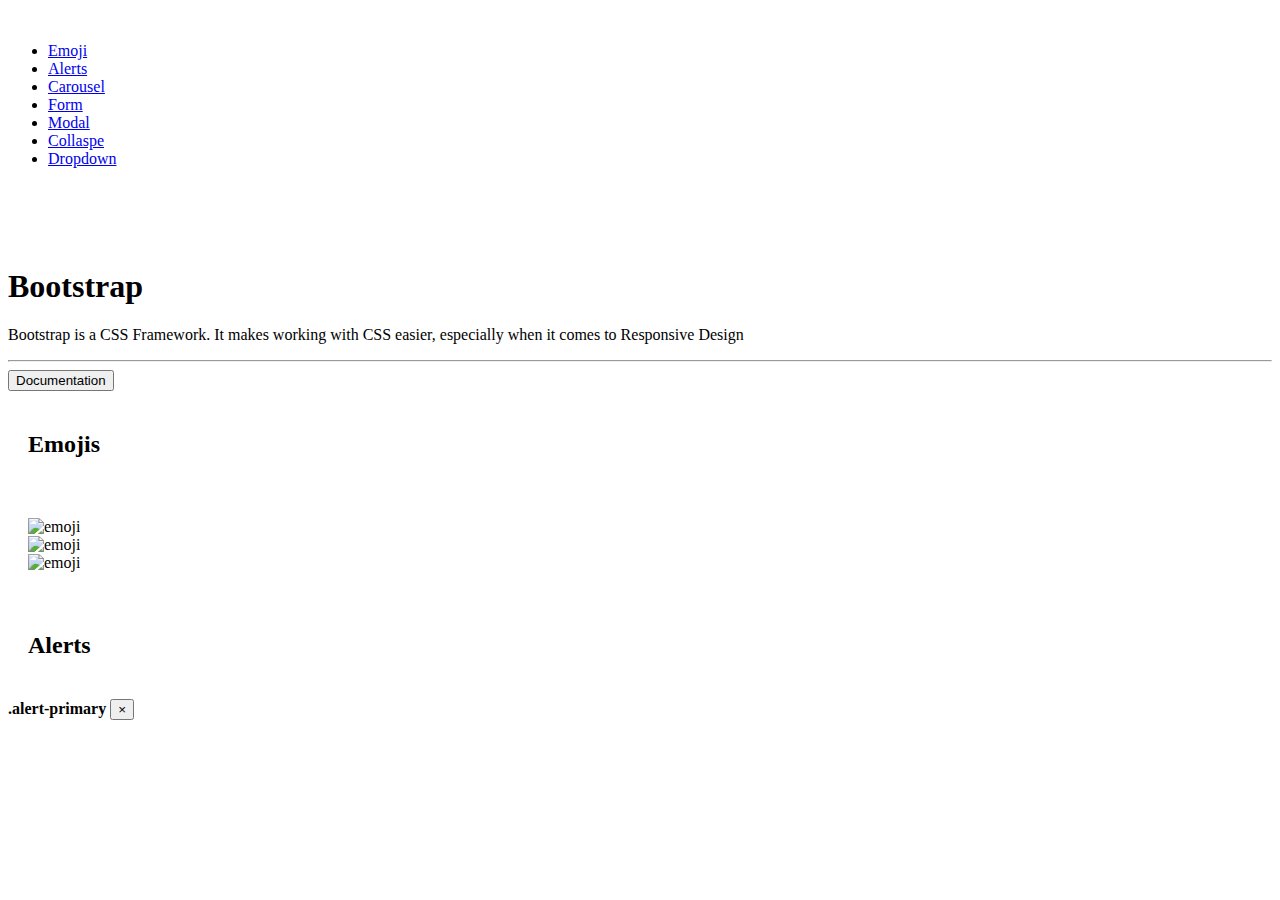
==== code-along/07_29/index.html @ ac39d68e "Added alert" ====
<!DOCTYPE html>
<html lang="en">
<head>
    <meta charset="UTF-8">
    <meta name="viewport" content="width=device-width, initial-scale=1.0">
    <title>Bootstrap</title>
    <link rel="stylesheet" href="https://stackpath.bootstrapcdn.com/bootstrap/4.5.0/css/bootstrap.min.css" integrity="sha384-9aIt2nRpC12Uk9gS9baDl411NQApFmC26EwAOH8WgZl5MYYxFfc+NcPb1dKGj7Sk" crossorigin="anonymous">
    <link rel="stylesheet" href="styles.css">
</head>
<body>
    <div class="container-fluid">

    <!--Navbar-->
    <nav class="navbar fixed-top navbar-dark bg-dark">
        <a href="#" class="navbar-brand">
            <img height="30" src="http://static1.squarespace.com/static/55c4ffcfe4b0b6679a5a2ff5/t/55c927aee4b0389a4f23a090/1594054577323/?format=1500w" alt="">
        </a>
        <ul class="nav">
            <li class="nav-item">
                <a href="#Emoji" class="nav-link active">Emoji</a>
            </li>
            <li class="nav-item">
                <a href="#Alerts" class="nav-link active">Alerts</a>
            </li>
            <li class="nav-item">
                <a href="#Carousel" class="nav-link active">Carousel</a>
            </li>
            <li class="nav-item">
                <a href="#Form" class="nav-link active">Form</a>
            </li> 
            <li class="nav-item">
                <a href="#Modal" class="nav-link active">Modal</a>
            </li>
            <li class="nav-item">
                <a href="#Collaspe" class="nav-link active">Collaspe</a>
            </li>
            <li class="nav-item">
                <a href="#Dropdown" class="nav-link active">Dropdown</a>
            </li>
        </ul>
    </nav>

    <!--Jumbotron-->
    <div class="jumbotron">
        <h1 class="display-4">Bootstrap</h1>
        <p>Bootstrap is a CSS Framework. It makes working with CSS easier, especially when it comes to Responsive Design</p>
        <hr>
        <button href="https://getbootstrap.com/docs/4.5/getting-started/introduction/" class="btn btn-danger">Documentation</button>
    </div>

    <!--Emojis-->
        <div id="emojis" class="row">
            <h2 class="Section-header">Emojis</h2>
        </div>
        <div class="row">
            <div id="column-1" class="col-2 text-center">
                <img class="icon" width="40" src="https://cdn.shopify.com/s/files/1/1061/1924/products/Crying_Emoji_Icon_2_70x70.png?v=1485577094" alt="emoji">
            </div>
            <div id="column-2" class="col-8 text-center">
                 <img class="icon" width="40" src="https://cdn.shopify.com/s/files/1/1061/1924/files/9_70x70.png?10625385272054259166" alt="emoji">
            </div>
            <div id="column-3" class="col-2 text-center">
                 <img class="icon" width="40" src="https://cdn.shopify.com/s/files/1/1061/1924/products/Dizzy_Emoji_Icon_ac9b8e32-707e-4cae-9ea7-5ad1c136e2d9_70x70.png?v=1485573414" alt="emoji">
            </div>
        </div>

        <!--Alerts-->
        <div id="alerts" class="row">
            <h2 class="Section-header">Alerts</h2>
        </div>
        <div class="alert alert-primary alert-dismissable fade show" role="alert">
                <strong>.alert-primary</strong>
                <button type="button" class="close" data-dismiss="alert" aria-label="Close">
                    <span aria-hidden="true">&times;</span>
                </button>
        </div>

        <!--Carousel-->

        <!--Form-->

        <!--Modal-->

        <!--Collaspe-->

        <!--Dropdown-->

    </div>
    <!--<div class="container-sm">100% wide until small breakpoint</div>
    <div class="container-md">100% wide until medium breakpoint</div>
    <div class="container-lg">100% wide until large breakpoint</div>
    <div class="container-xl">100% wide until extra large breakpoint</div>-->
    
    <script src="https://code.jquery.com/jquery-3.5.1.slim.min.js" integrity="sha384-DfXdz2htPH0lsSSs5nCTpuj/zy4C+OGpamoFVy38MVBnE+IbbVYUew+OrCXaRkfj" crossorigin="anonymous"></script>
    <script src="https://cdn.jsdelivr.net/npm/popper.js@1.16.0/dist/umd/popper.min.js" integrity="sha384-Q6E9RHvbIyZFJoft+2mJbHaEWldlvI9IOYy5n3zV9zzTtmI3UksdQRVvoxMfooAo" crossorigin="anonymous"></script>
    <script src="https://stackpath.bootstrapcdn.com/bootstrap/4.5.0/js/bootstrap.min.js" integrity="sha384-OgVRvuATP1z7JjHLkuOU7Xw704+h835Lr+6QL9UvYjZE3Ipu6Tp75j7Bh/kR0JKI" crossorigin="anonymous"></script>
</body>
</html>
---- code-along/07_29/styles.css ----
.container-fluid{
    /* background-color: lightblue; */
    height: 100px;
}

.jumbotron{
    margin-top: 100px;
}

.row{
    padding: 20px;
}

.container-sm{
    background-color: lightcoral;
}

.container-md{
    background-color:lightgreen;
}

.container-lg{
    background-color:lightgrey;
}

.container-xl{
    background-color:lightyellow;
}

#column-1 {
    /* background-color:lightslategray;  */
}

#column-2 {
    /* background-color:lightgreen; */
}

#column-3 {
    /* background-color:lightsalmon; */
}

.section-header {
    margin-bottom: 20px;
}
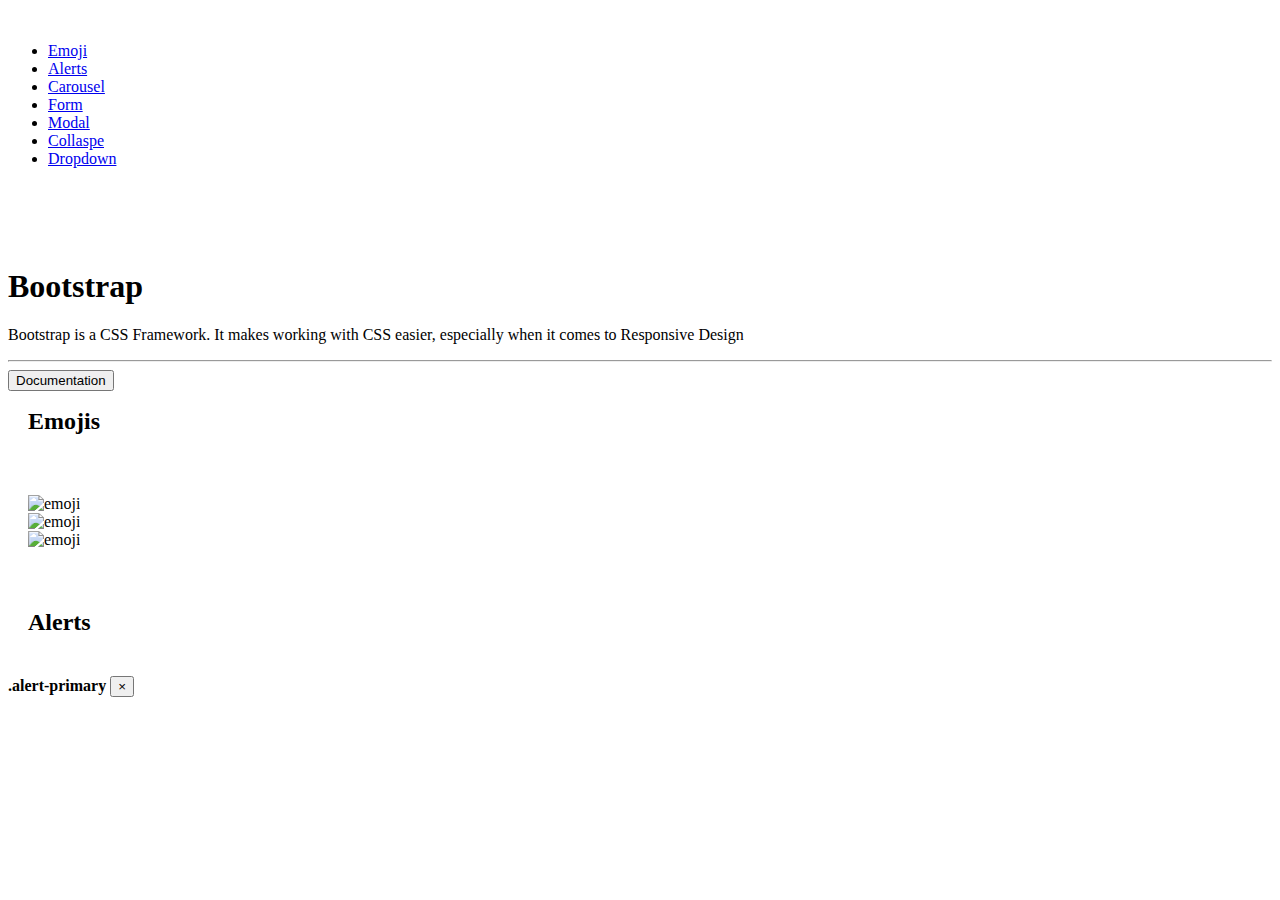
==== commit 4a211c35: "Updated branch" ====
--- a/code-along/07_29/index.html
+++ b/code-along/07_29/index.html
@@ -1,98 +1,110 @@
 <!DOCTYPE html>
 <html lang="en">
+
 <head>
-    <meta charset="UTF-8">
-    <meta name="viewport" content="width=device-width, initial-scale=1.0">
-    <title>Bootstrap</title>
-    <link rel="stylesheet" href="https://stackpath.bootstrapcdn.com/bootstrap/4.5.0/css/bootstrap.min.css" integrity="sha384-9aIt2nRpC12Uk9gS9baDl411NQApFmC26EwAOH8WgZl5MYYxFfc+NcPb1dKGj7Sk" crossorigin="anonymous">
-    <link rel="stylesheet" href="styles.css">
+	<meta charset="UTF-8">
+	<meta name="viewport" content="width=device-width, initial-scale=1.0">
+	<title>Bootstrap</title>
+	<link rel="stylesheet" href="https://stackpath.bootstrapcdn.com/bootstrap/4.5.0/css/bootstrap.min.css"
+		integrity="sha384-9aIt2nRpC12Uk9gS9baDl411NQApFmC26EwAOH8WgZl5MYYxFfc+NcPb1dKGj7Sk" crossorigin="anonymous">
+	<link rel="stylesheet" href="styles.css">
 </head>
+
 <body>
-    <div class="container-fluid">
+<!--Navbar-->
+		<nav class="navbar fixed-top navbar-dark bg-dark">
+			<a href="#" class="navbar-brand">
+				<img height="30" src="http://static1.squarespace.com/static/55c4ffcfe4b0b6679a5a2ff5/t/55c927aee4b0389a4f23a090/1594054577323/?format=1500w" alt="">
+        </a>
+				<ul class="nav">
+					<li class="nav-item">
+						<a href="#Emoji" class="nav-link active">Emoji</a>
+					</li>
+					<li class="nav-item">
+						<a href="#Alerts" class="nav-link active">Alerts</a>
+					</li>
+					<li class="nav-item">
+						<a href="#Carousel" class="nav-link active">Carousel</a>
+					</li>
+					<li class="nav-item">
+						<a href="#Form" class="nav-link active">Form</a>
+					</li>
+					<li class="nav-item">
+						<a href="#Modal" class="nav-link active">Modal</a>
+					</li>
+					<li class="nav-item">
+						<a href="#Collaspe" class="nav-link active">Collaspe</a>
+					</li>
+					<li class="nav-item">
+						<a href="#Dropdown" class="nav-link active">Dropdown</a>
+					</li>
+				</ul>
+		</nav>
 
-    <!--Navbar-->
-    <nav class="navbar fixed-top navbar-dark bg-dark">
-        <a href="#" class="navbar-brand">
-            <img height="30" src="http://static1.squarespace.com/static/55c4ffcfe4b0b6679a5a2ff5/t/55c927aee4b0389a4f23a090/1594054577323/?format=1500w" alt="">
-        </a>
-        <ul class="nav">
-            <li class="nav-item">
-                <a href="#Emoji" class="nav-link active">Emoji</a>
-            </li>
-            <li class="nav-item">
-                <a href="#Alerts" class="nav-link active">Alerts</a>
-            </li>
-            <li class="nav-item">
-                <a href="#Carousel" class="nav-link active">Carousel</a>
-            </li>
-            <li class="nav-item">
-                <a href="#Form" class="nav-link active">Form</a>
-            </li> 
-            <li class="nav-item">
-                <a href="#Modal" class="nav-link active">Modal</a>
-            </li>
-            <li class="nav-item">
-                <a href="#Collaspe" class="nav-link active">Collaspe</a>
-            </li>
-            <li class="nav-item">
-                <a href="#Dropdown" class="nav-link active">Dropdown</a>
-            </li>
-        </ul>
-    </nav>
-
-    <!--Jumbotron-->
-    <div class="jumbotron">
-        <h1 class="display-4">Bootstrap</h1>
-        <p>Bootstrap is a CSS Framework. It makes working with CSS easier, especially when it comes to Responsive Design</p>
-        <hr>
-        <button href="https://getbootstrap.com/docs/4.5/getting-started/introduction/" class="btn btn-danger">Documentation</button>
-    </div>
-
-    <!--Emojis-->
-        <div id="emojis" class="row">
-            <h2 class="Section-header">Emojis</h2>
-        </div>
-        <div class="row">
-            <div id="column-1" class="col-2 text-center">
-                <img class="icon" width="40" src="https://cdn.shopify.com/s/files/1/1061/1924/products/Crying_Emoji_Icon_2_70x70.png?v=1485577094" alt="emoji">
-            </div>
-            <div id="column-2" class="col-8 text-center">
-                 <img class="icon" width="40" src="https://cdn.shopify.com/s/files/1/1061/1924/files/9_70x70.png?10625385272054259166" alt="emoji">
-            </div>
-            <div id="column-3" class="col-2 text-center">
-                 <img class="icon" width="40" src="https://cdn.shopify.com/s/files/1/1061/1924/products/Dizzy_Emoji_Icon_ac9b8e32-707e-4cae-9ea7-5ad1c136e2d9_70x70.png?v=1485573414" alt="emoji">
-            </div>
+        <!--Jumbotron-->
+		<div class="jumbotron mt-5">
+        <div class="container-fluid">
+            <h1 class="display-4">Bootstrap</h1>
+			<p>Bootstrap is a CSS Framework. It makes working with CSS easier, especially when it comes to Responsive
+				Design</p>
+			<hr>
+			<button href="https://getbootstrap.com/docs/4.5/getting-started/introduction/" class="btn btn-danger">Documentation</button>
+		    </div>
         </div>
 
-        <!--Alerts-->
-        <div id="alerts" class="row">
-            <h2 class="Section-header">Alerts</h2>
-        </div>
-        <div class="alert alert-primary alert-dismissable fade show" role="alert">
-                <strong>.alert-primary</strong>
-                <button type="button" class="close" data-dismiss="alert" aria-label="Close">
+	<div class="container-fluid">
+		<!--Emojis-->
+		<div id="emojis" class="row">
+			<h2 class="Section-header">Emojis</h2>
+		</div>
+		<div class="row">
+			<div id="column-1" class="col-2 text-center">
+				<img class="icon" width="40" src="https://cdn.shopify.com/s/files/1/1061/1924/products/Crying_Emoji_Icon_2_70x70.png?v=1485577094" alt="emoji">
+            </div>
+				<div id="column-2" class="col-8 text-center">
+					<img class="icon" width="40" src="https://cdn.shopify.com/s/files/1/1061/1924/files/9_70x70.png?10625385272054259166" alt="emoji">
+            </div>
+					<div id="column-3" class="col-2 text-center">
+						<img class="icon" width="40" src="https://cdn.shopify.com/s/files/1/1061/1924/products/Dizzy_Emoji_Icon_ac9b8e32-707e-4cae-9ea7-5ad1c136e2d9_70x70.png?v=1485573414" alt="emoji">
+            </div>
+					</div>
+
+					<!--Alerts-->
+					<div id="alerts" class="row">
+						<h2 class="Section-header">Alerts</h2>
+					</div>
+					<div class="alert alert-primary alert-dismissable fade show" role="alert">
+						<strong>.alert-primary</strong>
+						<button type="button" class="close" data-dismiss="alert" aria-label="Close">
                     <span aria-hidden="true">&times;</span>
                 </button>
-        </div>
+					</div>
 
-        <!--Carousel-->
+					<!--Carousel-->
 
-        <!--Form-->
+					<!--Form-->
 
-        <!--Modal-->
+					<!--Modal-->
 
-        <!--Collaspe-->
+					<!--Collaspe-->
 
-        <!--Dropdown-->
+					<!--Dropdown-->
 
-    </div>
-    <!--<div class="container-sm">100% wide until small breakpoint</div>
+				</div>
+				<!--<div class="container-sm">100% wide until small breakpoint</div>
     <div class="container-md">100% wide until medium breakpoint</div>
     <div class="container-lg">100% wide until large breakpoint</div>
     <div class="container-xl">100% wide until extra large breakpoint</div>-->
-    
-    <script src="https://code.jquery.com/jquery-3.5.1.slim.min.js" integrity="sha384-DfXdz2htPH0lsSSs5nCTpuj/zy4C+OGpamoFVy38MVBnE+IbbVYUew+OrCXaRkfj" crossorigin="anonymous"></script>
-    <script src="https://cdn.jsdelivr.net/npm/popper.js@1.16.0/dist/umd/popper.min.js" integrity="sha384-Q6E9RHvbIyZFJoft+2mJbHaEWldlvI9IOYy5n3zV9zzTtmI3UksdQRVvoxMfooAo" crossorigin="anonymous"></script>
-    <script src="https://stackpath.bootstrapcdn.com/bootstrap/4.5.0/js/bootstrap.min.js" integrity="sha384-OgVRvuATP1z7JjHLkuOU7Xw704+h835Lr+6QL9UvYjZE3Ipu6Tp75j7Bh/kR0JKI" crossorigin="anonymous"></script>
+
+				<script src="https://code.jquery.com/jquery-3.5.1.slim.min.js"
+					integrity="sha384-DfXdz2htPH0lsSSs5nCTpuj/zy4C+OGpamoFVy38MVBnE+IbbVYUew+OrCXaRkfj"
+					crossorigin="anonymous"></script>
+				<script src="https://cdn.jsdelivr.net/npm/popper.js@1.16.0/dist/umd/popper.min.js"
+					integrity="sha384-Q6E9RHvbIyZFJoft+2mJbHaEWldlvI9IOYy5n3zV9zzTtmI3UksdQRVvoxMfooAo"
+					crossorigin="anonymous"></script>
+				<script src="https://stackpath.bootstrapcdn.com/bootstrap/4.5.0/js/bootstrap.min.js"
+					integrity="sha384-OgVRvuATP1z7JjHLkuOU7Xw704+h835Lr+6QL9UvYjZE3Ipu6Tp75j7Bh/kR0JKI"
+					crossorigin="anonymous"></script>
 </body>
+
 </html>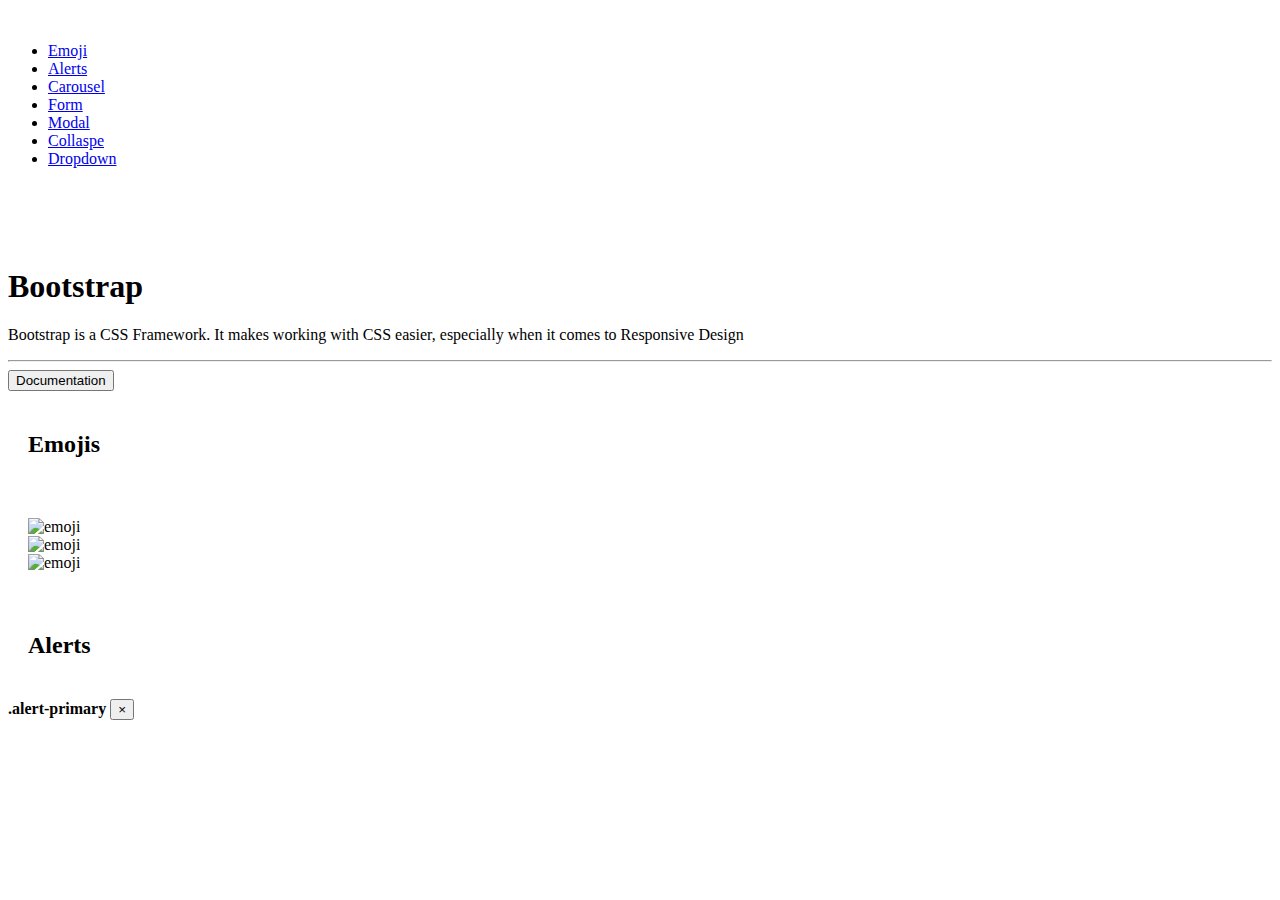
==== commit 8cbe4210: "Bootstrap Update" ====
--- a/code-along/07_29/index.html
+++ b/code-along/07_29/index.html
@@ -16,7 +16,7 @@
 			<a href="#" class="navbar-brand">
 				<img height="30" src="http://static1.squarespace.com/static/55c4ffcfe4b0b6679a5a2ff5/t/55c927aee4b0389a4f23a090/1594054577323/?format=1500w" alt="">
         </a>
-				<ul class="nav">
+				<ul class="nav d-none">
 					<li class="nav-item">
 						<a href="#Emoji" class="nav-link active">Emoji</a>
 					</li>
@@ -42,7 +42,7 @@
 		</nav>
 
         <!--Jumbotron-->
-		<div class="jumbotron mt-5">
+		<div class="jumbotron jumbotron-fluid py-5">
         <div class="container-fluid">
             <h1 class="display-4">Bootstrap</h1>
 			<p>Bootstrap is a CSS Framework. It makes working with CSS easier, especially when it comes to Responsive
--- a/code-along/07_29/styles.css
+++ b/code-along/07_29/styles.css
@@ -1,10 +1,9 @@
-.container-fluid{
-    /* background-color: lightblue; */
-    height: 100px;
+.jumbotron{
+    margin-top: 100px;
 }
 
-.jumbotron{
-    margin-top: 100px;
+.jumbotron-fluid{
+    height: auto;
 }
 
 .row{
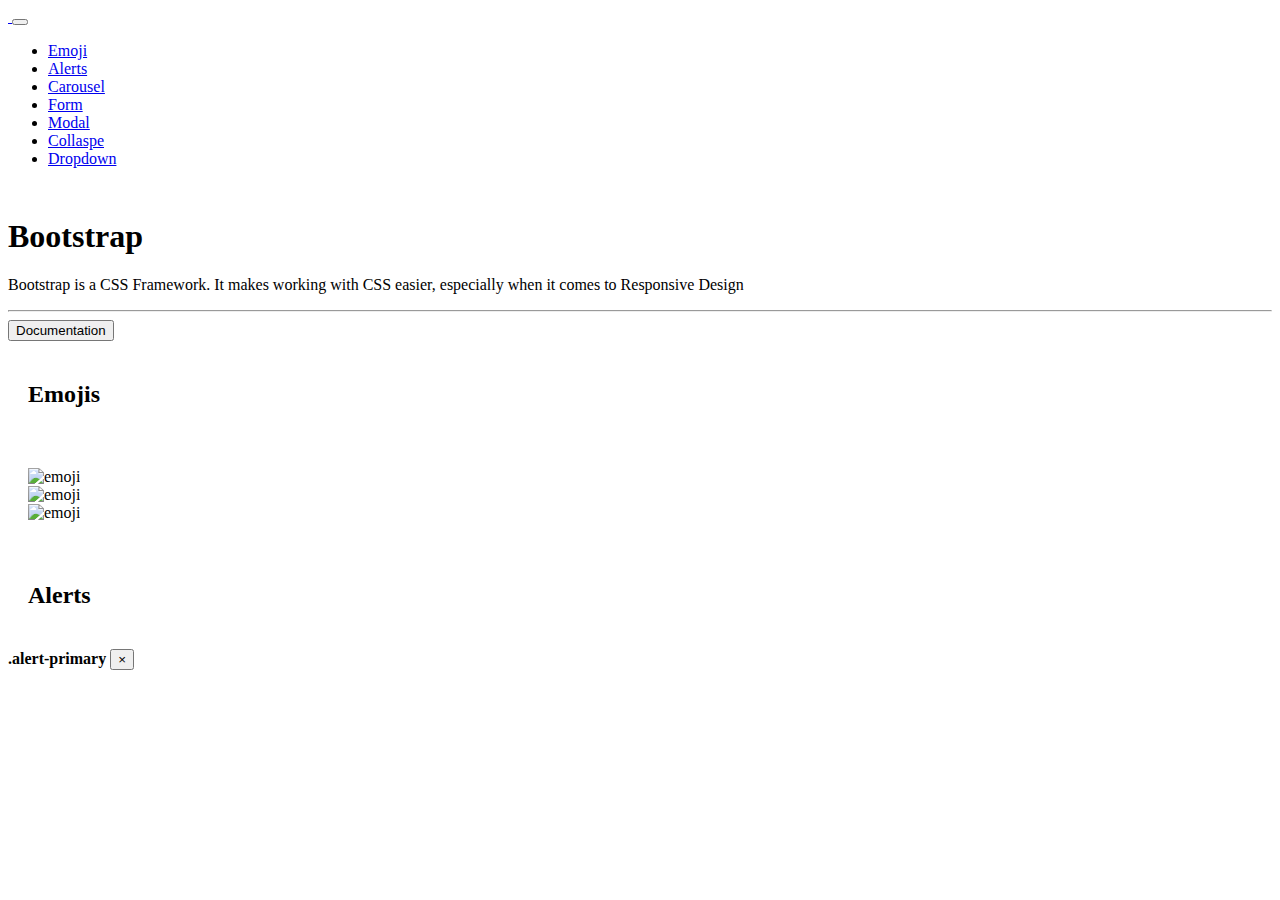
==== commit cd3fefb9: "Added Navbar Mobile" ====
--- a/code-along/07_29/index.html
+++ b/code-along/07_29/index.html
@@ -1,6 +1,5 @@
 <!DOCTYPE html>
 <html lang="en">
-
 <head>
 	<meta charset="UTF-8">
 	<meta name="viewport" content="width=device-width, initial-scale=1.0">
@@ -8,14 +7,32 @@
 	<link rel="stylesheet" href="https://stackpath.bootstrapcdn.com/bootstrap/4.5.0/css/bootstrap.min.css"
 		integrity="sha384-9aIt2nRpC12Uk9gS9baDl411NQApFmC26EwAOH8WgZl5MYYxFfc+NcPb1dKGj7Sk" crossorigin="anonymous">
 	<link rel="stylesheet" href="styles.css">
+<!--Font-Awesome CDN-->
+    <link rel="stylesheet" href="https://use.fontawesome.com/releases/v5.14.0/css/all.css" 
+    integrity="sha384-HzLeBuhoNPvSl5KYnjx0BT+WB0QEEqLprO+NBkkk5gbc67FTaL7XIGa2w1L0Xbgc"
+     crossorigin="anonymous">
 </head>
-
 <body>
+    <!--Collaspe-->
+    <div class="collaspe fixed-top bg-dark" id="mobileNavbar">
+        <div class="container mobile-menu-wrapper">
+        
+        </div>
+    </div>
+    
 <!--Navbar-->
 		<nav class="navbar fixed-top navbar-dark bg-dark">
 			<a href="#" class="navbar-brand">
 				<img height="30" src="http://static1.squarespace.com/static/55c4ffcfe4b0b6679a5a2ff5/t/55c927aee4b0389a4f23a090/1594054577323/?format=1500w" alt="">
         </a>
+
+        <!--Mobile-->
+        <button class="navbar-toggler" data-toggle="collaspe"
+        data-target="#mobileNavbar">
+        <i class="fas fa-bars"></i>
+        </button>
+
+        <!--Desktop-->
 				<ul class="nav d-none">
 					<li class="nav-item">
 						<a href="#Emoji" class="nav-link active">Emoji</a>
--- a/code-along/07_29/styles.css
+++ b/code-along/07_29/styles.css
@@ -1,5 +1,5 @@
 .jumbotron{
-    margin-top: 100px;
+    margin-top: 50px;
 }
 
 .jumbotron-fluid{
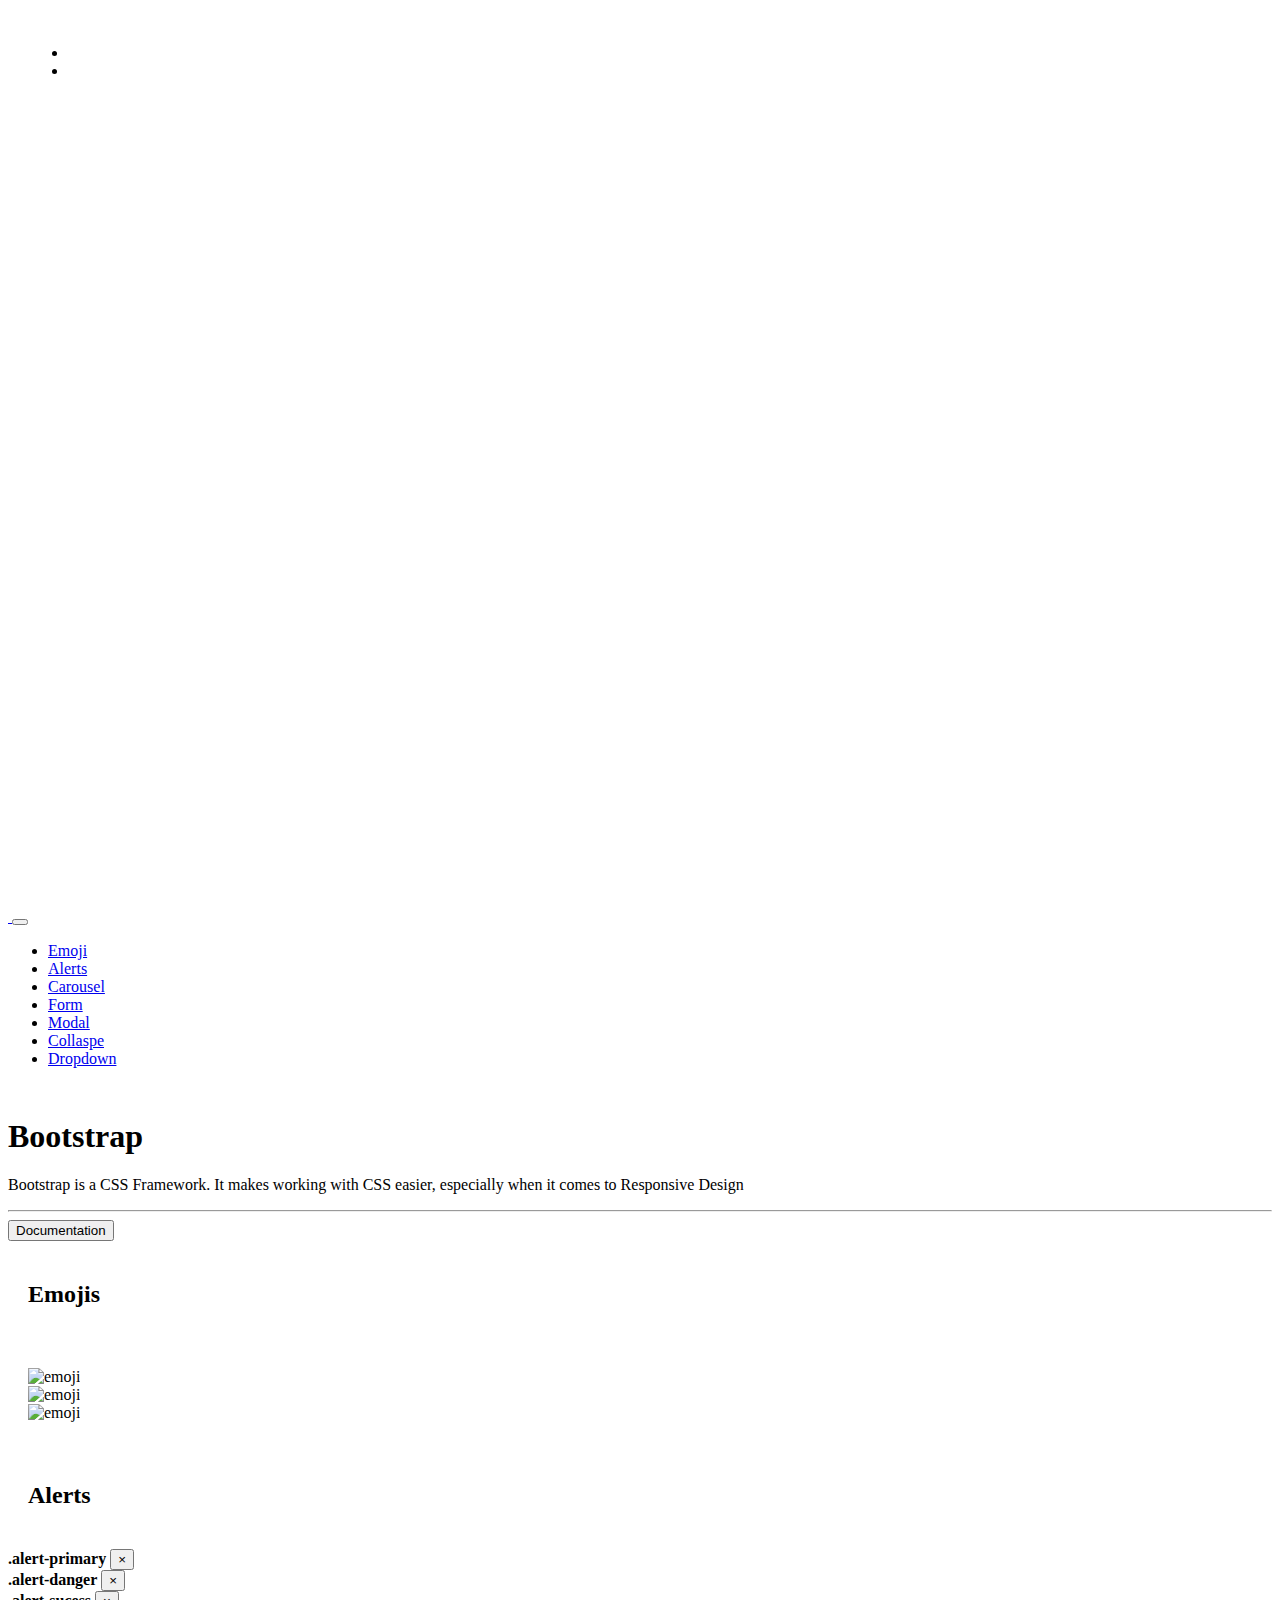
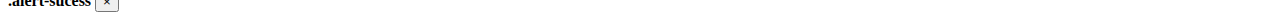
==== commit 7934560e: "added collapse menu and alerts" ====
--- a/code-along/07_29/index.html
+++ b/code-along/07_29/index.html
@@ -14,11 +14,22 @@
 </head>
 <body>
     <!--Collaspe-->
-    <div class="collaspe fixed-top bg-dark" id="mobileNavbar">
-        <div class="container mobile-menu-wrapper">
-        
+<div class="collaspe fixed-top bg-dark" id="mobileNavbar">
+    <div class="container mobile-menu-wrapper">
+        <div class="row">
+            <div class="col">
+                <ul class="list-group mt-5 text-right">
+                    <li class="list-group-item bg-dark border-0">
+                        <a href="#emojis">Emojis</a>
+                    </li>
+                    <li class="list-group-item bg-dark border-0">
+                        <a href="#alerts">Alerts</a>
+                    </li>
+                </ul>
+            </div>
         </div>
     </div>
+</div>
     
 <!--Navbar-->
 		<nav class="navbar fixed-top navbar-dark bg-dark">
@@ -27,7 +38,7 @@
         </a>
 
         <!--Mobile-->
-        <button class="navbar-toggler" data-toggle="collaspe"
+        <button class="navbar-toggler" data-toggle="collapse"
         data-target="#mobileNavbar">
         <i class="fas fa-bars"></i>
         </button>
@@ -86,16 +97,28 @@
             </div>
 					</div>
 
-					<!--Alerts-->
-					<div id="alerts" class="row">
-						<h2 class="Section-header">Alerts</h2>
-					</div>
-					<div class="alert alert-primary alert-dismissable fade show" role="alert">
-						<strong>.alert-primary</strong>
-						<button type="button" class="close" data-dismiss="alert" aria-label="Close">
+		<!--Alerts-->
+		<div id="alerts" class="row">
+		<h2 class="Section-header">Alerts</h2>
+		</div>
+		<div class="alert alert-primary alert-dismissable fade show" role="alert">
+		    <strong>.alert-primary</strong>
+		    <button type="button" class="close" data-dismiss="alert" aria-label="Close">
                     <span aria-hidden="true">&times;</span>
                 </button>
-					</div>
+			</div>
+        <div class="alert alert-danger alert-dismissable fade show" role="alert">
+		    <strong>.alert-danger</strong>
+		    <button type="button" class="close" data-dismiss="alert" aria-label="Close">
+                    <span aria-hidden="true">&times;</span>
+                </button>
+			</div>
+        <div class="alert alert-success alert-dismissable fade show" role="alert">
+		    <strong>.alert-sucess</strong>
+		    <button type="button" class="close" data-dismiss="alert" aria-label="Close">
+                    <span aria-hidden="true">&times;</span>
+                </button>
+			</div>
 
 					<!--Carousel-->
 
--- a/code-along/07_29/styles.css
+++ b/code-along/07_29/styles.css
@@ -6,39 +6,22 @@
     height: auto;
 }
 
+.mobile-menu-wrapper{
+    height: 100vh;
+}
+
+.list-group-item > a{
+    color: white;
+}
+
 .row{
     padding: 20px;
-}
-
-.container-sm{
-    background-color: lightcoral;
-}
-
-.container-md{
-    background-color:lightgreen;
-}
-
-.container-lg{
-    background-color:lightgrey;
-}
-
-.container-xl{
-    background-color:lightyellow;
-}
-
-#column-1 {
-    /* background-color:lightslategray;  */
-}
-
-#column-2 {
-    /* background-color:lightgreen; */
-}
-
-#column-3 {
-    /* background-color:lightsalmon; */
 }
 
 .section-header {
     margin-bottom: 20px;
 }
 
+.icon{
+
+}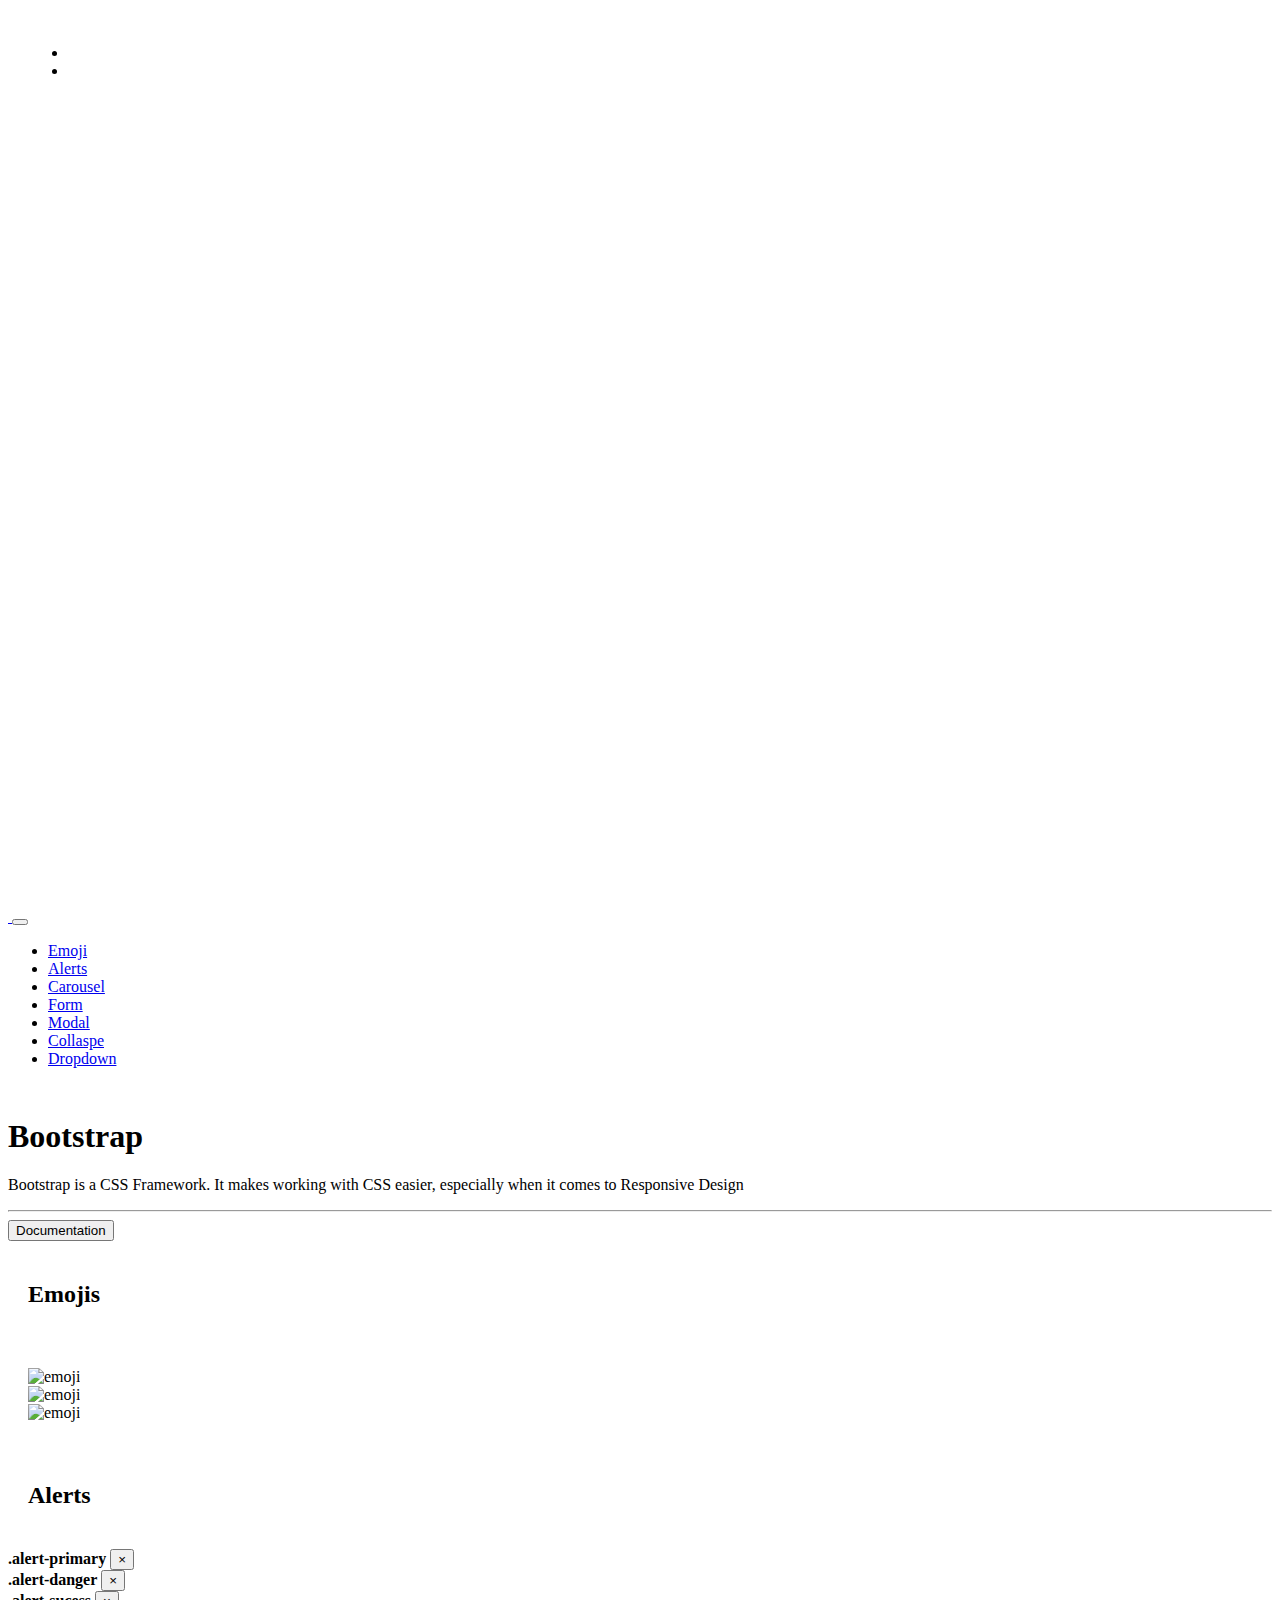
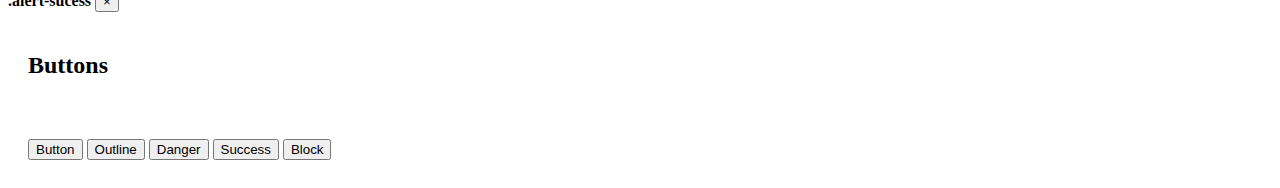
==== commit 508991be: "added buttons" ====
--- a/code-along/07_29/index.html
+++ b/code-along/07_29/index.html
@@ -120,15 +120,27 @@
                 </button>
 			</div>
 
-					<!--Carousel-->
+            <!--Buttons-->
+		<div id="buttons" class="row">
+		<h2 class="Section-header">Buttons</h2>
+		</div>
+        <div class="row">
+            <button class="btn mr-2 btn-primary">Button</button>
+            <button class="btn mr-2 btn-outline-primary">Outline</button>
+            <button class="btn mr-2 btn-danger">Danger</button>
+            <button class="btn mr-2 btn-success">Success</button>
+            <button class="btn mr-2 mt-2 btn-info btn-block">Block</button>
+	    </div>
 
-					<!--Form-->
+			<!--Carousel-->
 
-					<!--Modal-->
+			<!--Form-->
 
-					<!--Collaspe-->
+			<!--Modal-->
 
-					<!--Dropdown-->
+			<!--Collaspe-->
+
+			<!--Dropdown-->
 
 				</div>
 				<!--<div class="container-sm">100% wide until small breakpoint</div>
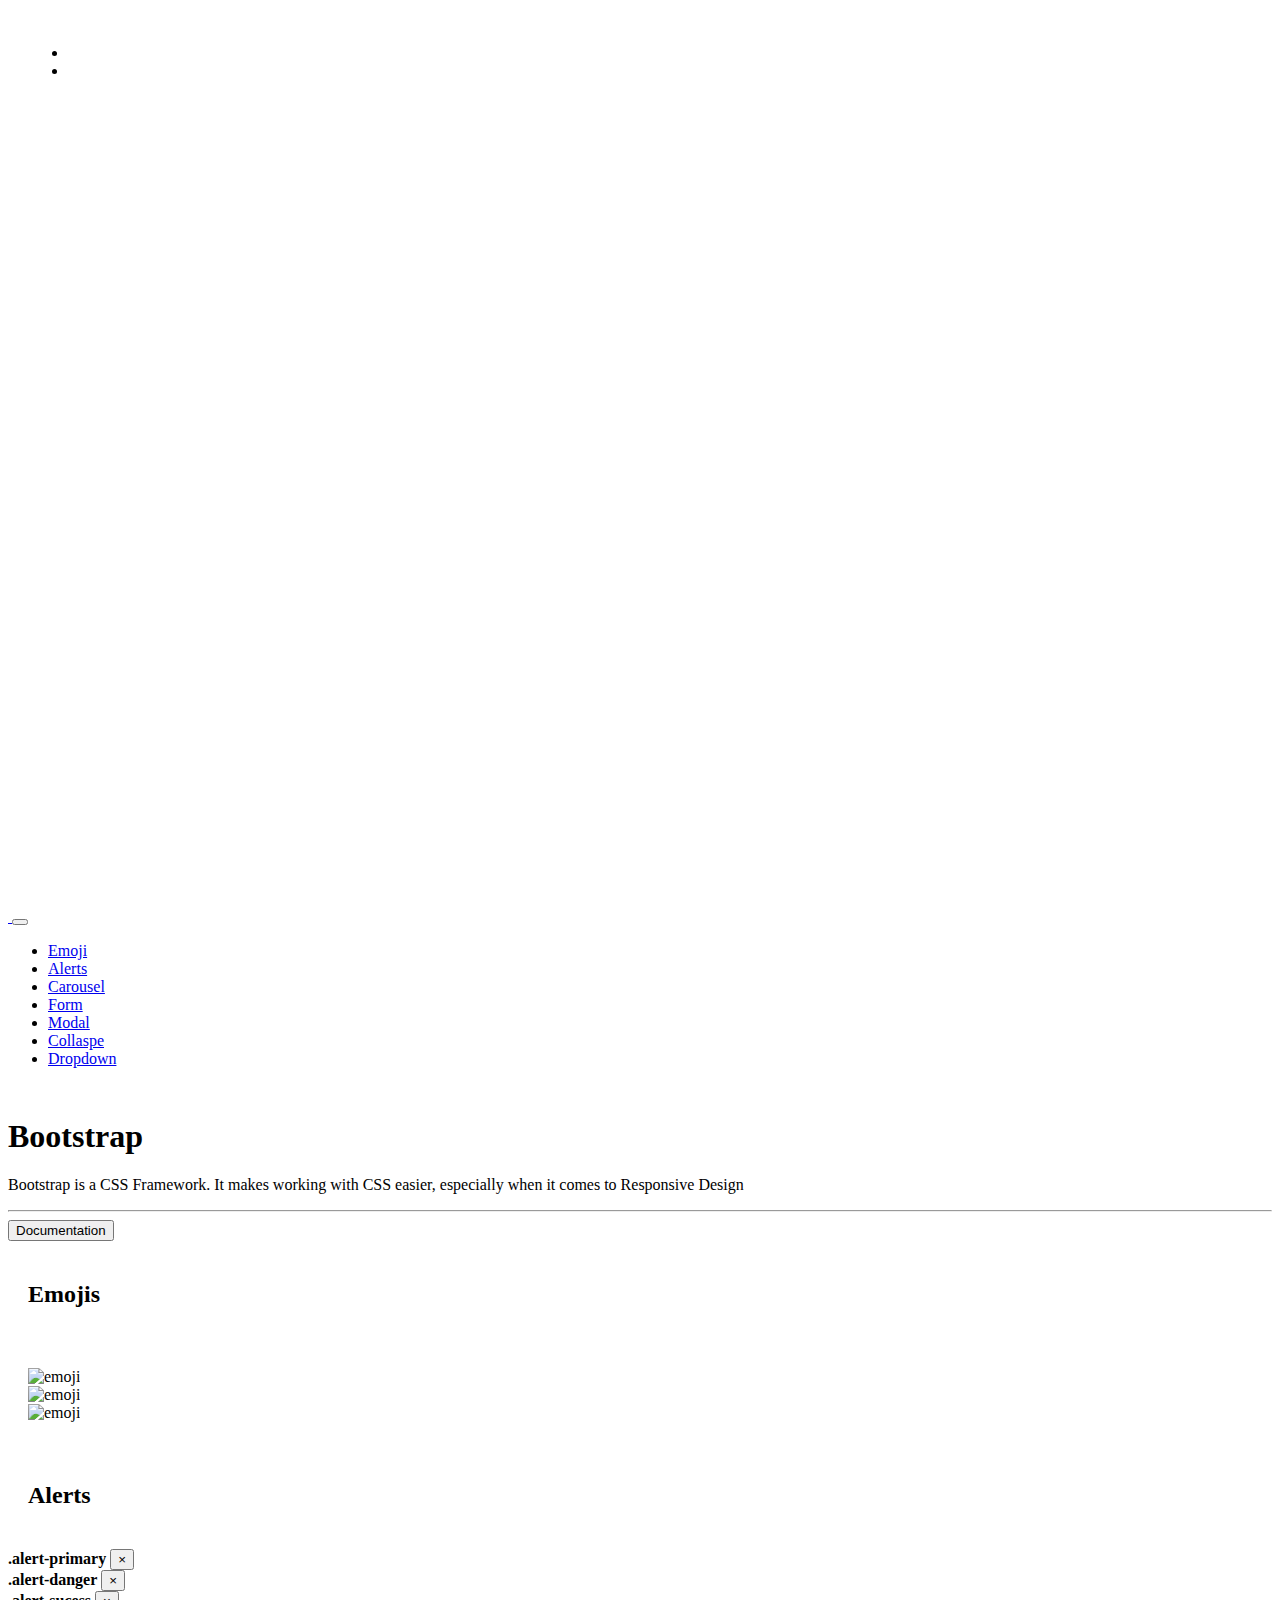
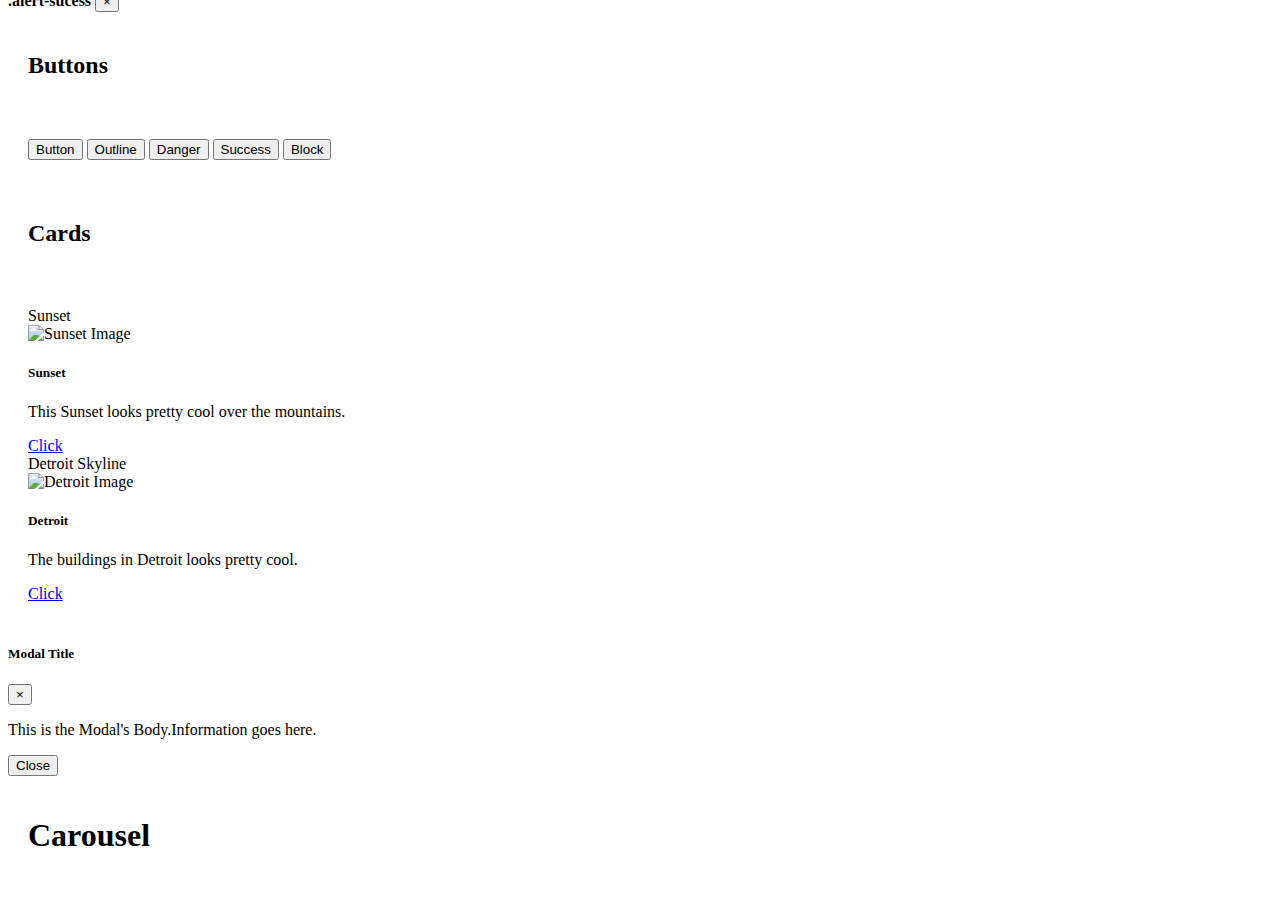
==== commit bc3bf90b: "added cards and modal" ====
--- a/code-along/07_29/index.html
+++ b/code-along/07_29/index.html
@@ -19,10 +19,12 @@
         <div class="row">
             <div class="col">
                 <ul class="list-group mt-5 text-right">
-                    <li class="list-group-item bg-dark border-0">
+                    <li class="list-group-item bg-dark border-0"
+                    data-toggle="collapse" data-target="#mobileNavbar">
                         <a href="#emojis">Emojis</a>
                     </li>
-                    <li class="list-group-item bg-dark border-0">
+                    <li class="list-group-item bg-dark border-0"
+                    data-toggle="collapse" data-target="#mobileNavbar">
                         <a href="#alerts">Alerts</a>
                     </li>
                 </ul>
@@ -132,21 +134,85 @@
             <button class="btn mr-2 mt-2 btn-info btn-block">Block</button>
 	    </div>
 
-			<!--Carousel-->
-
-			<!--Form-->
-
-			<!--Modal-->
-
-			<!--Collaspe-->
-
-			<!--Dropdown-->
-
-				</div>
-				<!--<div class="container-sm">100% wide until small breakpoint</div>
-    <div class="container-md">100% wide until medium breakpoint</div>
-    <div class="container-lg">100% wide until large breakpoint</div>
-    <div class="container-xl">100% wide until extra large breakpoint</div>-->
+            <!--Cards-->
+        <div id="cards" class="row">
+		<h2 class="Section-header">Cards</h2>
+		</div>
+        <div class="row">
+            <div class="col-xs-10 col-sm-6 mb-5">
+                <div class="card" style="width:auto;">
+                    <div class="card-header">Sunset</div>
+                    <img src="https://picography.co/wp-content/uploads/2019/06/picography-golden-mountain-sunset-sky-clouds-light-900x600.jpg"
+                    class="card-img-top"
+                    alt="Sunset Image">
+                    <div class="card-body">
+                        <h5 class="card-title"> Sunset</h5>
+                        <p class="card-text">This Sunset looks pretty cool over the mountains.</p>
+                        <a href="#" class="btn btn-primary" data-toggle="modal" data-target="#exampleModal">Click</a>
+                </div>
+            </div>
+        </div>
+            <div class="col-xs-10 col-sm-6 mb-5">
+                <div class="card" style="width:auto;">
+                    <div class="card-header">Detroit Skyline</div>
+                    <img src="https://traknetsolutions.com/wp-content/uploads/2019/11/detroit-skyline-linda-goodhue-photography.jpg"
+                    class="card-img-top"
+                    alt="Detroit Image">
+                    <div class="card-body">
+                        <h5 class="card-title">Detroit</h5>
+                        <p class="card-text">The buildings in Detroit looks pretty cool.</p>
+                        <a href="#" class="btn btn-primary" data-toggle="modal" data-target="#exampleModal">Click</a>
+                </div>
+            </div>
+         </div>
+    </div>
+
+    <!--Modals-->
+        <div class="modal fade" id="exampleModal">
+        
+            <!--
+                Modal Dialog
+                Modal Content
+                Modal Header > Modal Title & Close Button
+                Modal Body
+                Modal Footer
+            -->
+
+            <div class="modal-dialog">
+                <div class="modal-content">
+                <!--Modal Header-->
+                    <div class="modal-header">
+                        <h5 class="modal-title">Modal Title</h5>
+                        <button class="close" data-dismiss="modal">
+                            <span aria-hidden="true">&times;</span>
+                        </button>
+                    </div>
+                    <!--Modal Body-->
+                    <div class="modal-body">
+                        <p>This is the Modal's Body.Information goes here.</p>
+                    </div>
+                    <!--Modal Footer-->
+                    <div class="modal-footer">
+                        <button class="btn btn-danger"
+                        data-dismiss="modal">Close</button>
+                    </div>
+                </div>
+            </div>
+
+        </div>
+
+
+	<!--Carousel-->
+    <div class="row" id="carousel">
+        <h1 class="section-header">Carousel</h1>
+    </div>
+
+    <!--Form-->
+</div>
+<!--<div class="container-sm">100% wide until small breakpoint</div>
+<div class="container-md">100% wide until medium breakpoint</div>
+<div class="container-lg">100% wide until large breakpoint</div>
+<div class="container-xl">100% wide until extra large breakpoint</div>-->
 
 				<script src="https://code.jquery.com/jquery-3.5.1.slim.min.js"
 					integrity="sha384-DfXdz2htPH0lsSSs5nCTpuj/zy4C+OGpamoFVy38MVBnE+IbbVYUew+OrCXaRkfj"
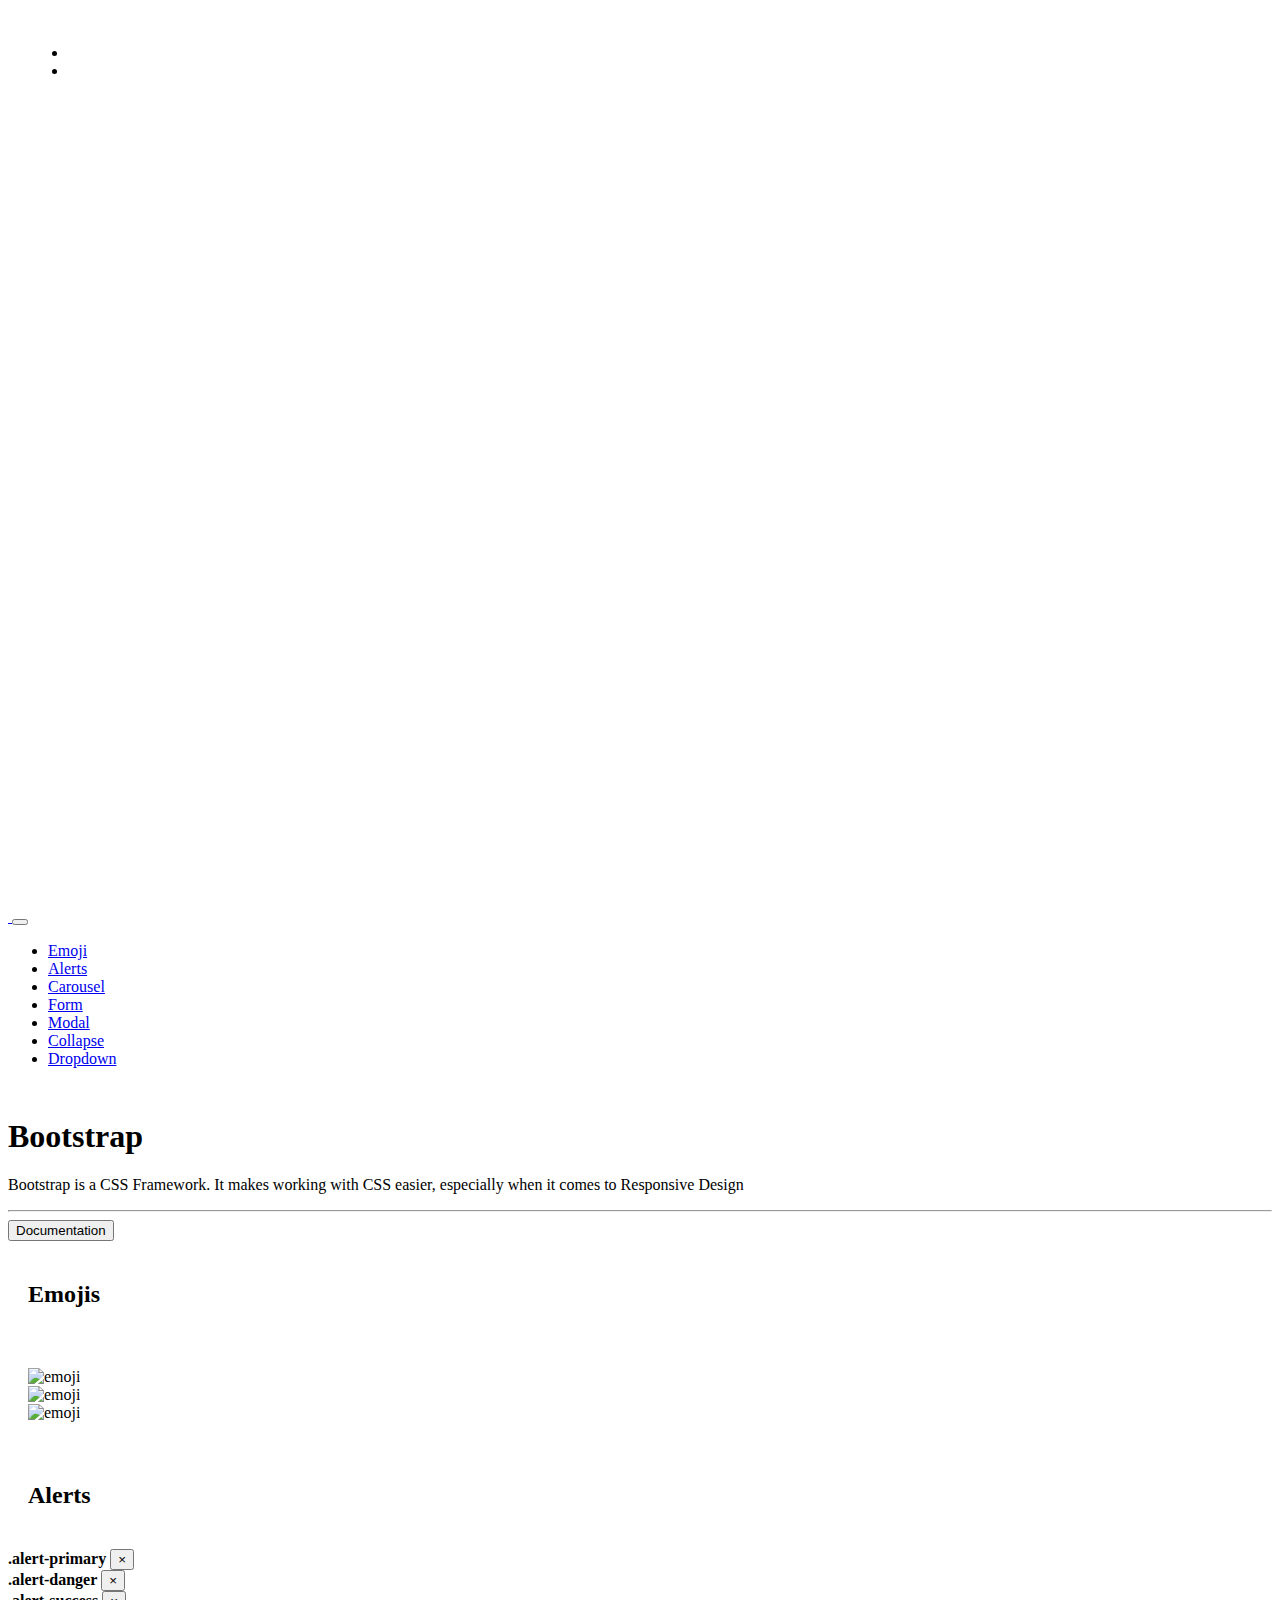
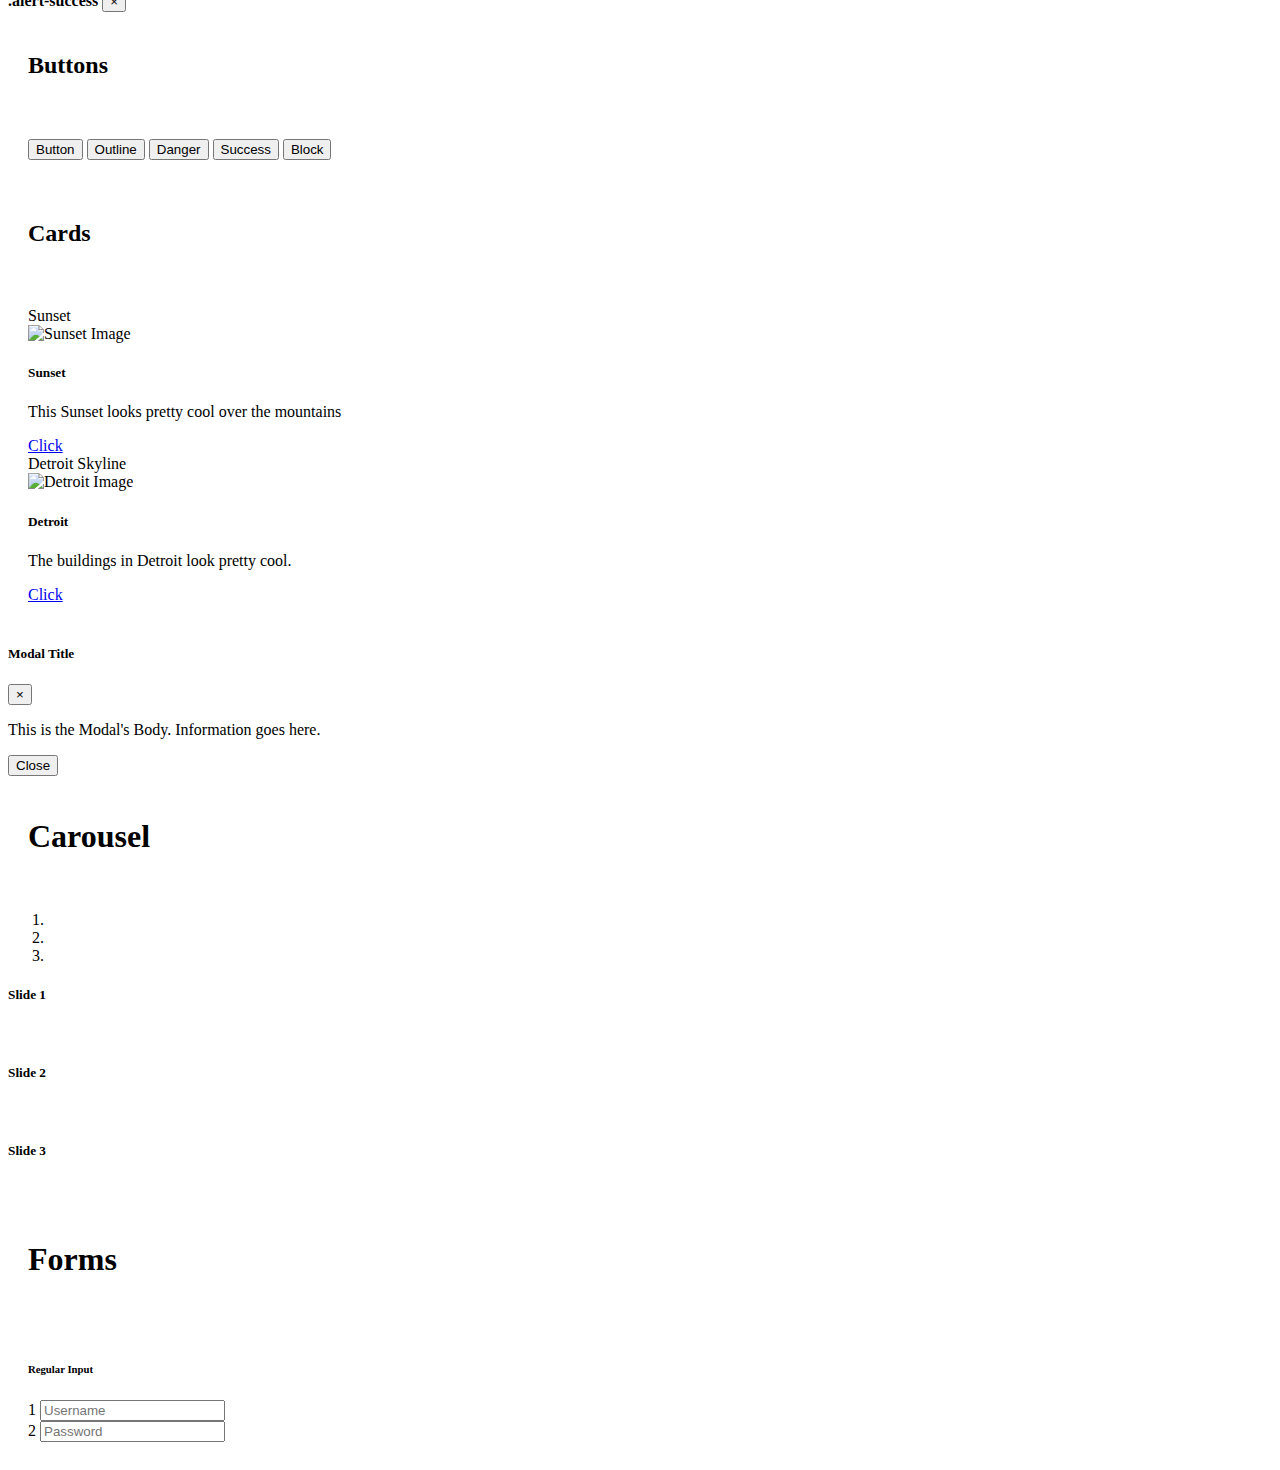
==== commit f97455e1: "added carousel and started forms" ====
--- a/code-along/07_29/index.html
+++ b/code-along/07_29/index.html
@@ -1,228 +1,289 @@
 <!DOCTYPE html>
 <html lang="en">
 <head>
-	<meta charset="UTF-8">
-	<meta name="viewport" content="width=device-width, initial-scale=1.0">
-	<title>Bootstrap</title>
-	<link rel="stylesheet" href="https://stackpath.bootstrapcdn.com/bootstrap/4.5.0/css/bootstrap.min.css"
-		integrity="sha384-9aIt2nRpC12Uk9gS9baDl411NQApFmC26EwAOH8WgZl5MYYxFfc+NcPb1dKGj7Sk" crossorigin="anonymous">
-	<link rel="stylesheet" href="styles.css">
-<!--Font-Awesome CDN-->
-    <link rel="stylesheet" href="https://use.fontawesome.com/releases/v5.14.0/css/all.css" 
-    integrity="sha384-HzLeBuhoNPvSl5KYnjx0BT+WB0QEEqLprO+NBkkk5gbc67FTaL7XIGa2w1L0Xbgc"
-     crossorigin="anonymous">
+    <meta charset="UTF-8">
+    <meta name="viewport" content="width=device-width, initial-scale=1.0">
+    <title>Bootstrap</title>
+    <link rel="stylesheet" href="https://stackpath.bootstrapcdn.com/bootstrap/4.5.0/css/bootstrap.min.css" integrity="sha384-9aIt2nRpC12Uk9gS9baDl411NQApFmC26EwAOH8WgZl5MYYxFfc+NcPb1dKGj7Sk" crossorigin="anonymous">
+    <link rel="stylesheet" href="styles.css">
+    <!-- Font-Awesome CDN-->
+    <link rel="stylesheet" href="https://use.fontawesome.com/releases/v5.14.0/css/all.css" integrity="sha384-HzLeBuhoNPvSl5KYnjx0BT+WB0QEEqLprO+NBkkk5gbc67FTaL7XIGa2w1L0Xbgc" crossorigin="anonymous">
 </head>
 <body>
-    <!--Collaspe-->
-<div class="collaspe fixed-top bg-dark" id="mobileNavbar">
-    <div class="container mobile-menu-wrapper">
+    <!-- Collapse -->
+    <div class="collapse fixed-top bg-dark" id="mobileNavbar">
+        <div class="container mobile-menu-wrapper">
+            <div class="row">
+                <div class="col">
+                    <ul class="list-group mt-5 text-right">
+                        <li class="list-group-item bg-dark border-0" data-toggle="collapse" data-target="#mobileNavbar">
+                            <a href="#emojis">Emojis</a>
+                        </li>
+                        <li class="list-group-item bg-dark border-0" data-toggle="collapse" data-target="#mobileNavbar">
+                            <a href="#alerts">Alerts</a>
+                        </li>
+                    </ul>
+                </div>
+            </div>
+        </div>
+    </div>
+
+    <!-- Navbar -->
+        <nav class="navbar fixed-top navbar-dark bg-dark">
+            <a href="#" class="navbar-brand">
+                <img height="30" src="http://static1.squarespace.com/static/55c4ffcfe4b0b6679a5a2ff5/t/55c927aee4b0389a4f23a090/1594054577323/?format=1500w" alt="">
+            </a>
+
+            <!-- Mobile -->
+            <button class="navbar-toggler" data-toggle="collapse" data-target="#mobileNavbar">
+                <i class="fas fa-bars"></i>
+            </button>
+            
+            <!-- Desktop -->
+            <ul class="nav d-none">
+                <li class="nav-item">
+                    <a href="#emojis" class="nav-link active">Emoji</a>
+                </li>
+                <li class="nav-item">
+                    <a href="#alerts" class="nav-link active">Alerts</a>
+                </li>
+                <li class="nav-item">
+                    <a href="#carousel" class="nav-link active">Carousel</a>
+                </li>
+                <li class="nav-item">
+                    <a href="#forms" class="nav-link active">Form</a>
+                </li>
+                <li class="nav-item">
+                    <a href="#modal" class="nav-link active">Modal</a>
+                </li>
+                <li class="nav-item">
+                    <a href="#collapse" class="nav-link active">Collapse</a>
+                </li>
+                <li class="nav-item">
+                    <a href="#dropdown" class="nav-link active">Dropdown</a>
+                </li>
+            </ul>
+        </nav>
+
+        <!-- Jumbotron -->
+        <div class="jumbotron jumbotron-fluid py-5">
+            <div class="container-fluid">
+                <h1 class="display-4">Bootstrap</h1>
+                <p>Bootstrap is a CSS Framework. It makes working with CSS easier, 
+                especially when it comes to Responsive Design</p>
+                <hr>
+                <button href="https://getbootstrap.com/docs/4.5/getting-started/introduction/" class="btn btn-danger">Documentation</button>
+            </div>
+        </div>
+
+    <!-- Container -->
+    <div class="container-fluid">
+
+        <!-- Emojis -->
+        <div id="emojis" class="row">
+            <h2 class="section-header">Emojis</h2>
+        </div>
         <div class="row">
-            <div class="col">
-                <ul class="list-group mt-5 text-right">
-                    <li class="list-group-item bg-dark border-0"
-                    data-toggle="collapse" data-target="#mobileNavbar">
-                        <a href="#emojis">Emojis</a>
-                    </li>
-                    <li class="list-group-item bg-dark border-0"
-                    data-toggle="collapse" data-target="#mobileNavbar">
-                        <a href="#alerts">Alerts</a>
-                    </li>
-                </ul>
-            </div>
-        </div>
-    </div>
-</div>
-    
-<!--Navbar-->
-		<nav class="navbar fixed-top navbar-dark bg-dark">
-			<a href="#" class="navbar-brand">
-				<img height="30" src="http://static1.squarespace.com/static/55c4ffcfe4b0b6679a5a2ff5/t/55c927aee4b0389a4f23a090/1594054577323/?format=1500w" alt="">
-        </a>
-
-        <!--Mobile-->
-        <button class="navbar-toggler" data-toggle="collapse"
-        data-target="#mobileNavbar">
-        <i class="fas fa-bars"></i>
-        </button>
-
-        <!--Desktop-->
-				<ul class="nav d-none">
-					<li class="nav-item">
-						<a href="#Emoji" class="nav-link active">Emoji</a>
-					</li>
-					<li class="nav-item">
-						<a href="#Alerts" class="nav-link active">Alerts</a>
-					</li>
-					<li class="nav-item">
-						<a href="#Carousel" class="nav-link active">Carousel</a>
-					</li>
-					<li class="nav-item">
-						<a href="#Form" class="nav-link active">Form</a>
-					</li>
-					<li class="nav-item">
-						<a href="#Modal" class="nav-link active">Modal</a>
-					</li>
-					<li class="nav-item">
-						<a href="#Collaspe" class="nav-link active">Collaspe</a>
-					</li>
-					<li class="nav-item">
-						<a href="#Dropdown" class="nav-link active">Dropdown</a>
-					</li>
-				</ul>
-		</nav>
-
-        <!--Jumbotron-->
-		<div class="jumbotron jumbotron-fluid py-5">
-        <div class="container-fluid">
-            <h1 class="display-4">Bootstrap</h1>
-			<p>Bootstrap is a CSS Framework. It makes working with CSS easier, especially when it comes to Responsive
-				Design</p>
-			<hr>
-			<button href="https://getbootstrap.com/docs/4.5/getting-started/introduction/" class="btn btn-danger">Documentation</button>
-		    </div>
-        </div>
-
-	<div class="container-fluid">
-		<!--Emojis-->
-		<div id="emojis" class="row">
-			<h2 class="Section-header">Emojis</h2>
-		</div>
-		<div class="row">
-			<div id="column-1" class="col-2 text-center">
-				<img class="icon" width="40" src="https://cdn.shopify.com/s/files/1/1061/1924/products/Crying_Emoji_Icon_2_70x70.png?v=1485577094" alt="emoji">
-            </div>
-				<div id="column-2" class="col-8 text-center">
-					<img class="icon" width="40" src="https://cdn.shopify.com/s/files/1/1061/1924/files/9_70x70.png?10625385272054259166" alt="emoji">
-            </div>
-					<div id="column-3" class="col-2 text-center">
-						<img class="icon" width="40" src="https://cdn.shopify.com/s/files/1/1061/1924/products/Dizzy_Emoji_Icon_ac9b8e32-707e-4cae-9ea7-5ad1c136e2d9_70x70.png?v=1485573414" alt="emoji">
-            </div>
-					</div>
-
-		<!--Alerts-->
-		<div id="alerts" class="row">
-		<h2 class="Section-header">Alerts</h2>
-		</div>
-		<div class="alert alert-primary alert-dismissable fade show" role="alert">
-		    <strong>.alert-primary</strong>
-		    <button type="button" class="close" data-dismiss="alert" aria-label="Close">
-                    <span aria-hidden="true">&times;</span>
-                </button>
-			</div>
-        <div class="alert alert-danger alert-dismissable fade show" role="alert">
-		    <strong>.alert-danger</strong>
-		    <button type="button" class="close" data-dismiss="alert" aria-label="Close">
-                    <span aria-hidden="true">&times;</span>
-                </button>
-			</div>
-        <div class="alert alert-success alert-dismissable fade show" role="alert">
-		    <strong>.alert-sucess</strong>
-		    <button type="button" class="close" data-dismiss="alert" aria-label="Close">
-                    <span aria-hidden="true">&times;</span>
-                </button>
-			</div>
-
-            <!--Buttons-->
-		<div id="buttons" class="row">
-		<h2 class="Section-header">Buttons</h2>
-		</div>
+            <div id="column-1" class="col-2 text-center">
+                <img class="icon" width="40"  src="https://cdn.shopify.com/s/files/1/1061/1924/files/Tongue_Out_Emoji_3_70x70.png?13752525173949329807" alt="emoji">
+            </div>
+            <div id="column-2" class="col-8 text-center">
+                <img class="icon" width="40"  src="https://cdn.shopify.com/s/files/1/1061/1924/products/Slightly_Smiling_Emoji_Icon_34f238ed-d557-4161-b966-779d8f37b1ac_70x70.png?v=1485577096" alt="emoji">
+            </div>
+            <div id="column-3" class="col-2 text-center">
+                <img class="icon" width="40" src="https://cdn.shopify.com/s/files/1/1061/1924/files/9_70x70.png?10625385272054259166" alt="emoji">
+            </div>      
+        </div>
+
+        <!-- Alerts -->
+        <div id="alerts" class="row">
+            <h2 class="section-header">Alerts</h2>
+        </div>
+        <div class="alert alert-primary alert-dismissible fade show" role="alert">
+            <strong>.alert-primary</strong>
+            <button type="button" class="close" data-dismiss="alert" aria-label="Close">
+                <span aria-hidden="true">&times;</span>
+            </button>
+        </div>
+        <div class="alert alert-danger alert-dismissible fade show" role="alert">
+            <strong>.alert-danger</strong>
+            <button type="button" class="close" data-dismiss="alert" aria-label="Close">
+                <span aria-hidden="true">&times;</span>
+            </button>
+        </div>
+        <div class="alert alert-success alert-dismissible fade show" role="alert">
+            <strong>.alert-success</strong>
+            <button type="button" class="close" data-dismiss="alert" aria-label="Close">
+                <span aria-hidden="true">&times;</span>
+            </button>
+        </div>
+
+        <!-- Buttons -->
+        <div id="buttons" class="row">
+            <h2 class="section-header">Buttons</h2>
+        </div>
         <div class="row">
             <button class="btn mr-2 btn-primary">Button</button>
             <button class="btn mr-2 btn-outline-primary">Outline</button>
             <button class="btn mr-2 btn-danger">Danger</button>
             <button class="btn mr-2 btn-success">Success</button>
             <button class="btn mr-2 mt-2 btn-info btn-block">Block</button>
-	    </div>
-
-            <!--Cards-->
+        </div>
+
+        <!-- Cards -->
         <div id="cards" class="row">
-		<h2 class="Section-header">Cards</h2>
-		</div>
+            <h2 class="section-header">Cards</h2>
+        </div>
         <div class="row">
             <div class="col-xs-10 col-sm-6 mb-5">
-                <div class="card" style="width:auto;">
+                <div class="card" style="width: auto;">
                     <div class="card-header">Sunset</div>
-                    <img src="https://picography.co/wp-content/uploads/2019/06/picography-golden-mountain-sunset-sky-clouds-light-900x600.jpg"
-                    class="card-img-top"
+                    <img src="https://picography.co/wp-content/uploads/2019/06/picography-golden-mountain-sunset-sky-clouds-light-900x600.jpg" 
+                    class="card-img-top" 
                     alt="Sunset Image">
                     <div class="card-body">
                         <h5 class="card-title"> Sunset</h5>
-                        <p class="card-text">This Sunset looks pretty cool over the mountains.</p>
+                        <p class="card-text">This Sunset looks pretty cool over the mountains</p>
                         <a href="#" class="btn btn-primary" data-toggle="modal" data-target="#exampleModal">Click</a>
-                </div>
-            </div>
-        </div>
+                    </div>
+                </div>
+            </div>
             <div class="col-xs-10 col-sm-6 mb-5">
-                <div class="card" style="width:auto;">
+                <div class="card" style="width: auto;">
                     <div class="card-header">Detroit Skyline</div>
-                    <img src="https://traknetsolutions.com/wp-content/uploads/2019/11/detroit-skyline-linda-goodhue-photography.jpg"
-                    class="card-img-top"
+                    <img src="https://traknetsolutions.com/wp-content/uploads/2019/11/detroit-skyline-linda-goodhue-photography.jpg" 
+                    class="card-img-top" 
                     alt="Detroit Image">
                     <div class="card-body">
-                        <h5 class="card-title">Detroit</h5>
-                        <p class="card-text">The buildings in Detroit looks pretty cool.</p>
+                        <h5 class="card-title"> Detroit</h5>
+                        <p class="card-text">The buildings in Detroit look pretty cool.</p>
                         <a href="#" class="btn btn-primary" data-toggle="modal" data-target="#exampleModal">Click</a>
-                </div>
-            </div>
-         </div>
-    </div>
-
-    <!--Modals-->
+                    </div>
+                </div>
+            </div>
+        </div>
+
+        <!-- Modals -->
         <div class="modal fade" id="exampleModal">
-        
-            <!--
+
+            <!-- 
                 Modal Dialog
-                Modal Content
-                Modal Header > Modal Title & Close Button
-                Modal Body
-                Modal Footer
-            -->
+                    Modal Content
+                        Modal Header 
+                             Modal Title & Close Button
+                        Modal Body
+                        Modal Footer
+             -->
 
             <div class="modal-dialog">
                 <div class="modal-content">
-                <!--Modal Header-->
+                    <!-- Modal Header -->
                     <div class="modal-header">
                         <h5 class="modal-title">Modal Title</h5>
                         <button class="close" data-dismiss="modal">
                             <span aria-hidden="true">&times;</span>
                         </button>
                     </div>
-                    <!--Modal Body-->
+                    <!-- Modal Body -->
                     <div class="modal-body">
-                        <p>This is the Modal's Body.Information goes here.</p>
-                    </div>
-                    <!--Modal Footer-->
+                        <p>This is the Modal's Body. Information goes here.</p>
+                    </div>
+                    <!-- Modal Footer -->
                     <div class="modal-footer">
-                        <button class="btn btn-danger"
-                        data-dismiss="modal">Close</button>
-                    </div>
-                </div>
-            </div>
-
-        </div>
-
-
-	<!--Carousel-->
-    <div class="row" id="carousel">
-        <h1 class="section-header">Carousel</h1>
+                        <button class="btn btn-danger" data-dismiss="modal">Close</button>
+                    </div>
+                </div>
+            </div>
+
+        </div>
+
+
+        <!-- Carousel -->
+        <div class="row" id="carousel">
+            <h1 class="section-header">Carousel</h1>
+        </div>
+        
+            <!-- Carousel -->
+                <!-- Carousel Indicators -->
+                <!-- Carousel Inner -->
+                    <!-- Carousel Item(s) -->
+                    <!-- Carousel Control Prev/Next 
+            -->
+
+            <div id="carouselExampleControls" class="carousel slide" data-ride="carousel" data-interval="3000">
+
+                <!-- Carousel Indicators -->
+                <ol class="carousel-indicators">
+                    <li data-target="#carouselExampleIndicators" data-slide-to="0" class="active"></li>
+                    <li data-target="#carouselExampleIndicators" data-slide-to="1"></li>
+                    <li data-target="#carouselExampleIndicators" data-slide-to="2"></li>
+                </ol>
+
+                <!-- Carousel Inner -->
+                <div class="carousel-inner">
+
+                    <!-- Carousel Items -->
+                    <div class="carousel-item active">
+                        <div class="carousel-caption">
+                            <h5>Slide 1</h5>
+                        </div>
+                        <img src="https://1.bp.blogspot.com/-284zVHSSNdU/Xkws-rEkenI/AAAAAAAA1UE/rGYdlnijghw6-wqFh45sYXYFbCZUEngdQCEwYBhgL/s1600/sunset_3.jpg" alt="" class="d-block w-100">
+                    </div>
+                    <div class="carousel-item">
+                        <div class="carousel-caption">
+                            <h5>Slide 2</h5>
+                        </div>
+                        <img src="https://image.dynamixse.com/crop/900x600/webp.q80.png-lossy-85/https://dynamix-cdn.s3.amazonaws.com/pikearmstrong/armstronggardencom_780232638.jpeg" alt="" class="d-block w-100">
+                    </div>
+                    <div class="carousel-item">
+                        <div class="carousel-caption">
+                            <h5>Slide 3</h5>
+                        </div>
+                        <img src="https://cdn.shopify.com/s/files/1/0073/0375/7883/files/Denali.jpg?v=1547210395" alt="" class="d-block w-100">
+                    </div>
+
+                    <!-- Carousel Buttons -->
+                    <a href="#carouselExampleControls" class="carousel-control-prev" role="button" data-slide="prev">
+                        <span class="carousel-control-prev-icon"></span>
+                    </a>
+                    <a href="#carouselExampleControls" class="carousel-control-next" role="button" data-slide="next">
+                        <span class="carousel-control-next-icon"></span>
+                    </a>
+                </div>
+            </div>
+
+
+        <!-- Forms -->
+        <div class="row" id="forms">
+            <h1 class="section-header">Forms</h1>
+        </div>
+
+        <div class="row input-type">
+            <div class="col-xs-12 col-sm-6">
+                <h6 class="input-type-header">Regular Input</h6>
+                <div class="input-group">
+                    <div class="input-group-prepend">
+                        <span class="input-group-text" id="basic-addon1">1</span>
+                        <input type="text" class="form-control" placeholder="Username">
+                    </div>
+                </div>
+                <div class="input-group">
+                    <div class="input-group-append">
+                        <span class="input-group-text" id="basic-addon1">2</span>
+                        <input type="text" class="form-control" placeholder="Password">
+                    </div>
+                </div>
+            </div>
+        </div>
     </div>
 
-    <!--Form-->
-</div>
-<!--<div class="container-sm">100% wide until small breakpoint</div>
-<div class="container-md">100% wide until medium breakpoint</div>
-<div class="container-lg">100% wide until large breakpoint</div>
-<div class="container-xl">100% wide until extra large breakpoint</div>-->
-
-				<script src="https://code.jquery.com/jquery-3.5.1.slim.min.js"
-					integrity="sha384-DfXdz2htPH0lsSSs5nCTpuj/zy4C+OGpamoFVy38MVBnE+IbbVYUew+OrCXaRkfj"
-					crossorigin="anonymous"></script>
-				<script src="https://cdn.jsdelivr.net/npm/popper.js@1.16.0/dist/umd/popper.min.js"
-					integrity="sha384-Q6E9RHvbIyZFJoft+2mJbHaEWldlvI9IOYy5n3zV9zzTtmI3UksdQRVvoxMfooAo"
-					crossorigin="anonymous"></script>
-				<script src="https://stackpath.bootstrapcdn.com/bootstrap/4.5.0/js/bootstrap.min.js"
-					integrity="sha384-OgVRvuATP1z7JjHLkuOU7Xw704+h835Lr+6QL9UvYjZE3Ipu6Tp75j7Bh/kR0JKI"
-					crossorigin="anonymous"></script>
+    <!-- <div class="container-sm">100% wide until small breakpoint ≥ 576px</div>
+    <div class="container-md">100% wide until medium breakpoint ≥ 768px</div>
+    <div class="container-lg">100% wide until large breakpoint ≥ 992px</div>
+    <div class="container-xl">100% wide until extra large breakpoint ≥ 1200px</div> -->
+    
+    <script src="https://code.jquery.com/jquery-3.5.1.slim.min.js" integrity="sha384-DfXdz2htPH0lsSSs5nCTpuj/zy4C+OGpamoFVy38MVBnE+IbbVYUew+OrCXaRkfj" crossorigin="anonymous"></script>
+    <script src="https://cdn.jsdelivr.net/npm/popper.js@1.16.0/dist/umd/popper.min.js" integrity="sha384-Q6E9RHvbIyZFJoft+2mJbHaEWldlvI9IOYy5n3zV9zzTtmI3UksdQRVvoxMfooAo" crossorigin="anonymous"></script>
+    <script src="https://stackpath.bootstrapcdn.com/bootstrap/4.5.0/js/bootstrap.min.js" integrity="sha384-OgVRvuATP1z7JjHLkuOU7Xw704+h835Lr+6QL9UvYjZE3Ipu6Tp75j7Bh/kR0JKI" crossorigin="anonymous"></script>
 </body>
-
 </html>